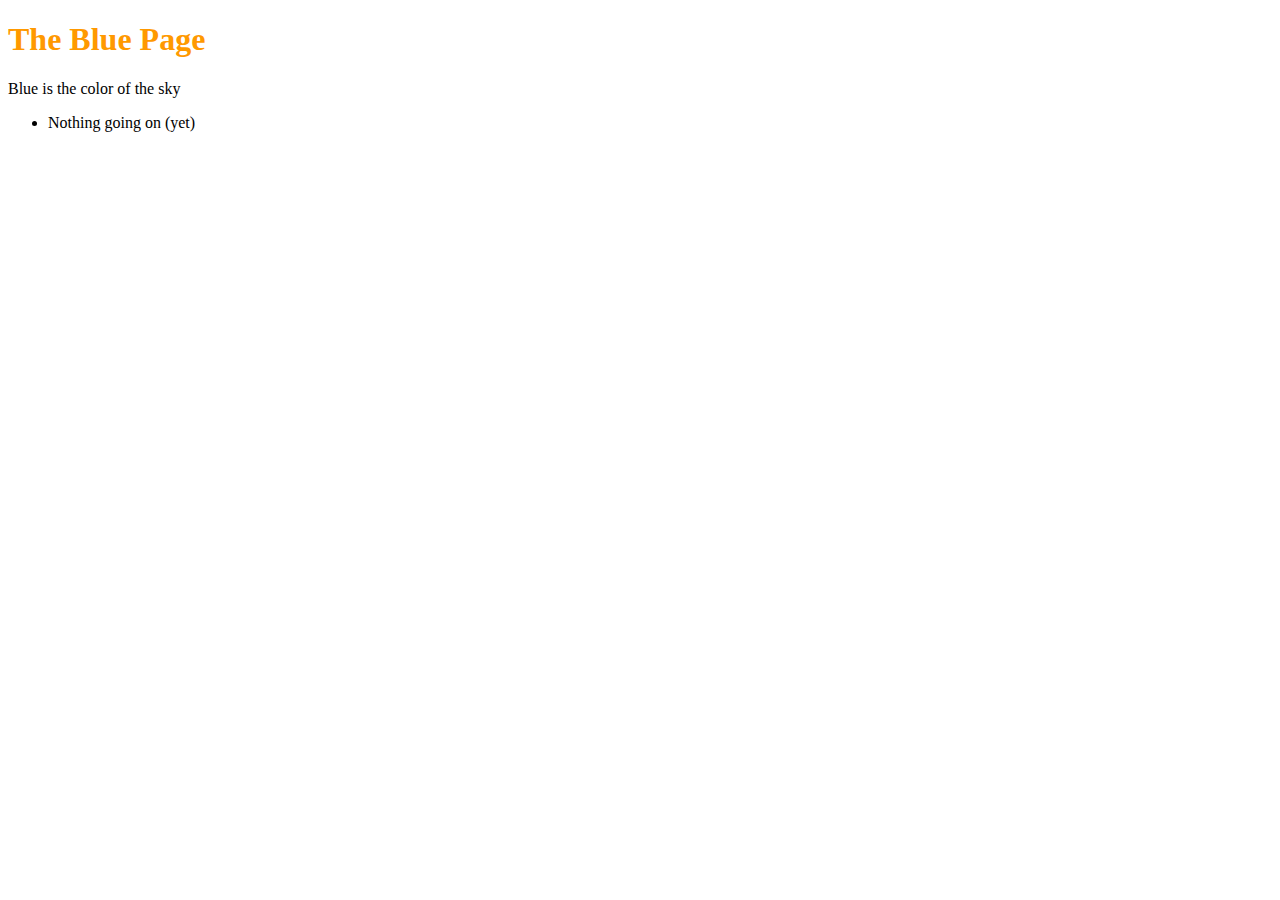
==== blue.html @ d90aae72 "Added blue.html" ====
<!DOCTYPE html>
<html lang="en">
<head>
    <title>The Blue Page</title>
    <meta charset="utf-8" />
</head>
<body>
    <h1 style="color: #F90"> The Blue Page</h1>
    <p>Blue is the color of the sky</p>
    <ul>
        <li>Nothing going on (yet)</li>
    </ul>
</body>
</html>
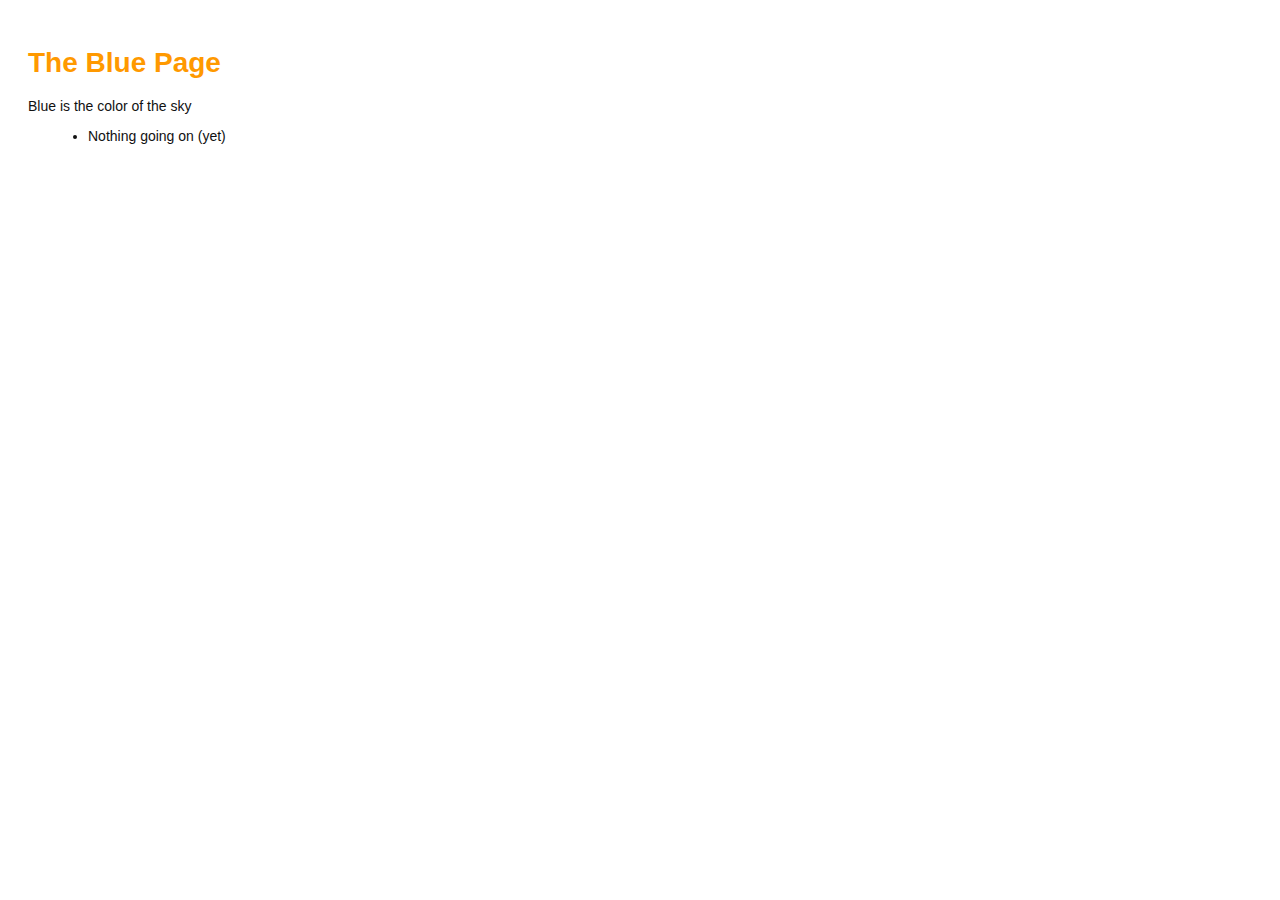
==== commit 3d8cc062: "Link Html pages to sylesheet" ====
--- a/blue.html
+++ b/blue.html
@@ -2,6 +2,7 @@
 <html lang="en">
 <head>
     <title>The Blue Page</title>
+		<link rel="stylesheet" href="style.css"/>
     <meta charset="utf-8" />
 </head>
 <body>
--- a/style.css
+++ b/style.css
@@ -0,0 +1,15 @@
+body{
+	padding: 20px;
+	font-family: Verdana, Arial, Helvetica, sans-serif;
+	font-size: 14px;
+	color: #111;
+}
+
+p, ul{
+	margin-bottom: 10px
+}
+
+ul{
+	margin-left: 20px;
+}
+
